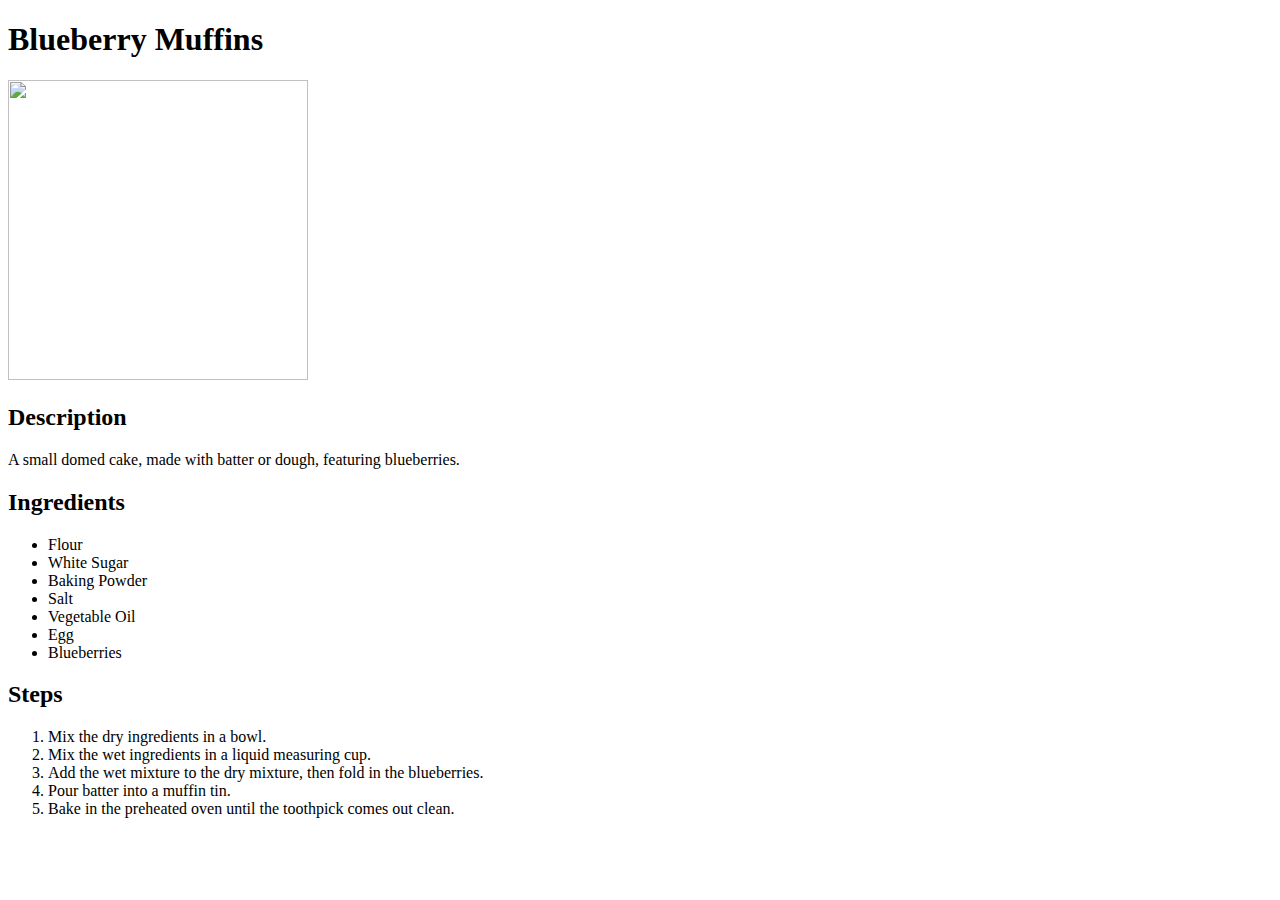
==== recipes/blueberry-muffins.html @ f314ec67 "Webpage laid out, with recipes." ====
<!DOCTYPE html>
<html lang="en">
<head>
    <meta charset="UTF-8">
    <meta name="viewport" content="width=device-width, initial-scale=1.0">
    <title>Document</title>
</head>
<body>
    <h1>Blueberry Muffins</h1>
    <img src="https://kickassbaker.com/wp-content/uploads/2023/05/jumbo-blueberry-muffins-with-sour-cream-1x1-1.jpg" width="300" height="300">
    <h2>Description</h2>
    <p>A small domed cake, made with batter or dough, featuring blueberries.</p>
    <h2>Ingredients</h2>
    <ul>
        <li>Flour</li>
        <li>White Sugar</li>
        <li>Baking Powder</li>
        <li>Salt</li>
        <li>Vegetable Oil</li>
        <li>Egg</li>
        <li>Blueberries</li>
    </ul>
    <h2>Steps</h2>
    <ol>
        <li>Mix the dry ingredients in a bowl.</li>
        <li>Mix the wet ingredients in a liquid measuring cup.</li>
        <li>Add the wet mixture to the dry mixture, then fold in the blueberries.</li>
        <li>Pour batter into a muffin tin.</li>
        <li>Bake in the preheated oven until the toothpick comes out clean.</li>
    </ol>
</body>
</html>
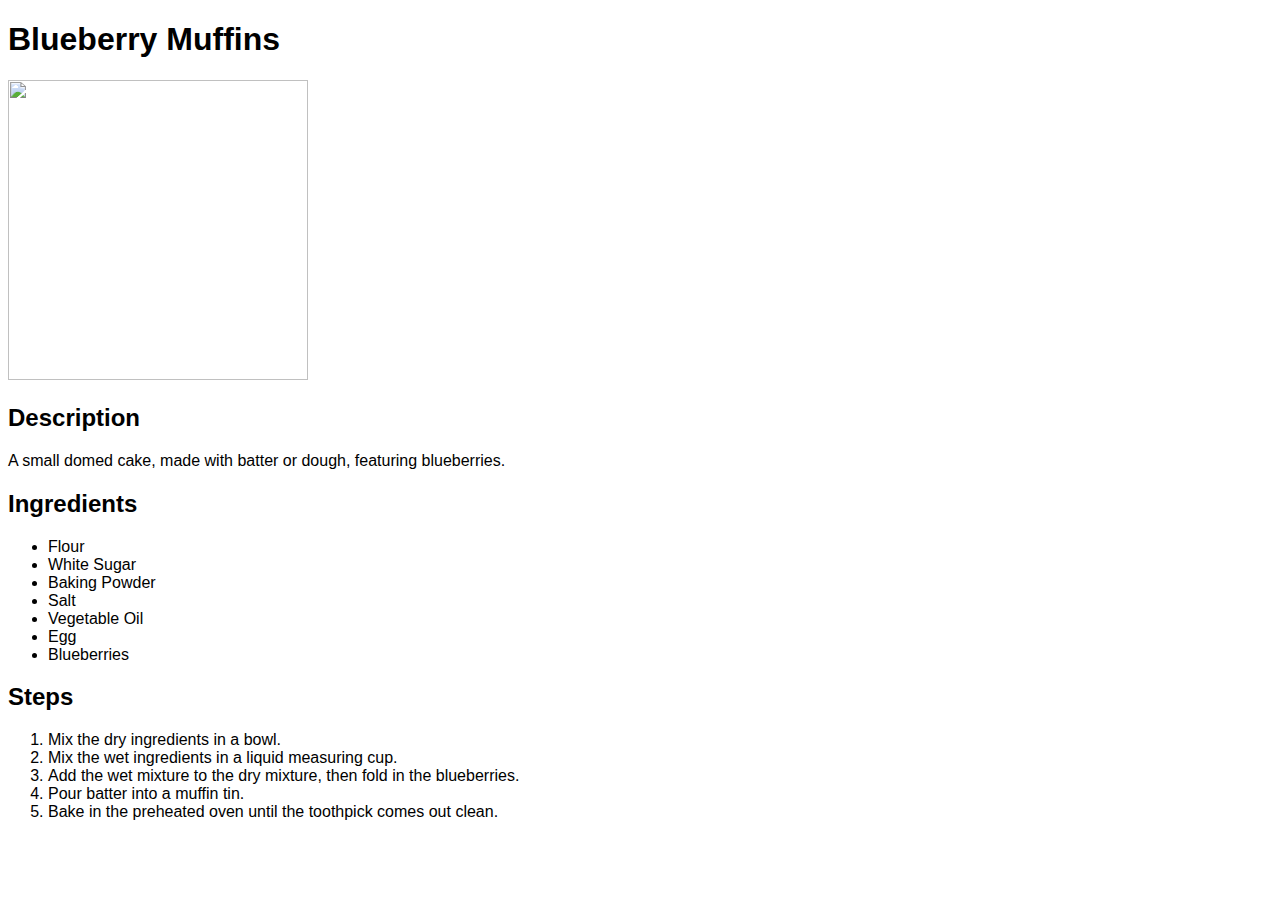
==== commit ed9031dc: "Added CSS stylesheet link, and minor css changes" ====
--- a/recipes/blueberry-muffins.html
+++ b/recipes/blueberry-muffins.html
@@ -4,6 +4,7 @@
     <meta charset="UTF-8">
     <meta name="viewport" content="width=device-width, initial-scale=1.0">
     <title>Document</title>
+    <link rel="stylesheet" href="/style.css">
 </head>
 <body>
     <h1>Blueberry Muffins</h1>
--- a/style.css
+++ b/style.css
@@ -0,0 +1,17 @@
+* {
+    font-family: Verdana, Geneva, Tahoma, sans-serif;
+}
+
+
+.title {
+    text-align: center;
+    font-size: 45px;
+}
+
+.blueberry, .macncheese, .lasagna {
+    text-align: left;
+    margin-top: 20px;
+    margin-bottom: 20px;
+    margin-left: 10px;
+    font-size: 25px;
+}